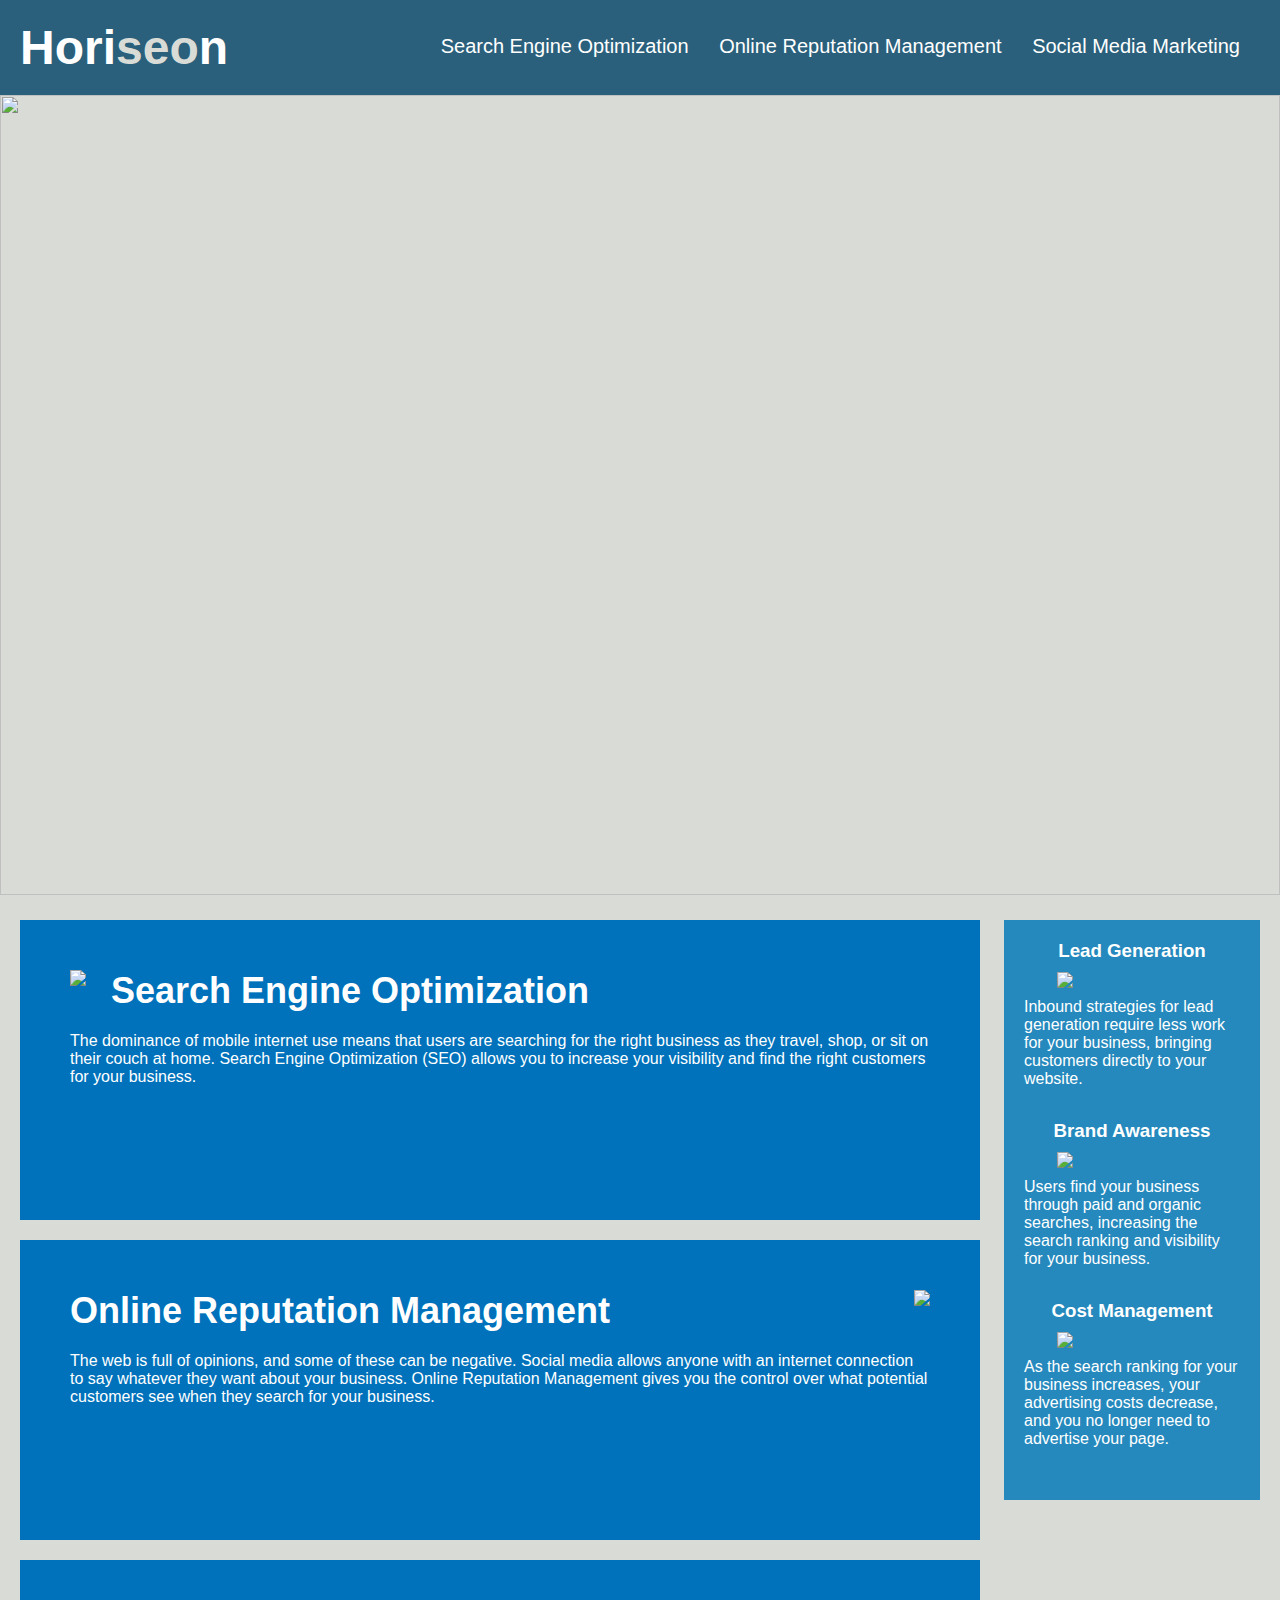
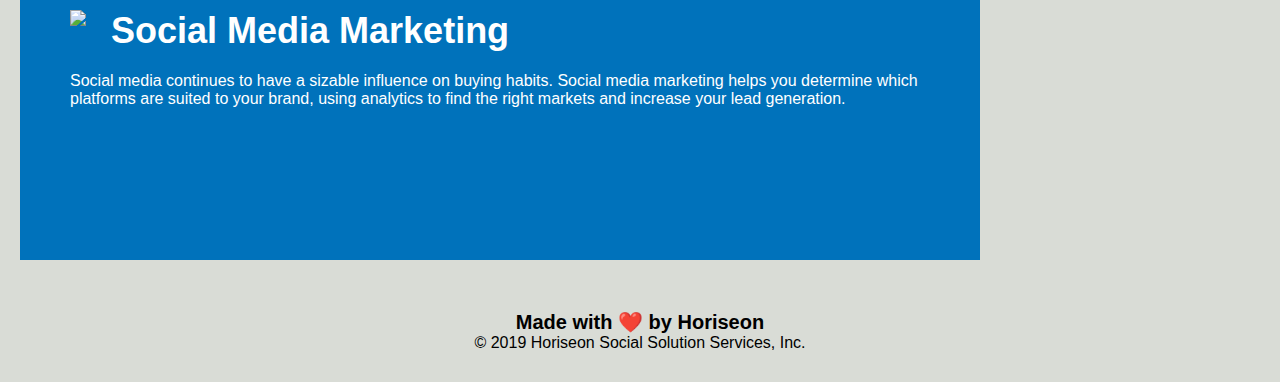
==== Develop/index.html @ 08ccfa7e "condensed CSS for benefits" ====
<!DOCTYPE html>
<html lang="en-us">

<head>
    <meta charset="UTF-8" />
    <link rel="stylesheet" href="./assets/css/style.css">
    <title>website</title>
</head>

<body>
    <header class="header">
        <h1>Hori<span class="seo">seo</span>n</h1>
        <nav>
            <ul>
                <li>
                    <a href="#search-engine-optimization">Search Engine Optimization</a>
                </li>
                <li>
                    <a href="#online-reputation-management">Online Reputation Management</a>
                </li>
                <li>
                    <a href="#social-media-marketing">Social Media Marketing</a>
                </li>
            </ul>
        </nav>
    </header>

    <!--Hero section-->
    <section >
        <img src="./assets/images/digital-marketing-meeting.jpg" alt="" class="hero">
    </section>

    
    <section class="content">
        <div id="search-engine-optimization" class="search-engine-optimization">
            <img src="./assets/images/search-engine-optimization.jpg" class="float-left" />
            <h2>Search Engine Optimization</h2>
            <p>
                The dominance of mobile internet use means that users are searching for the right business as they travel, shop, or sit on their couch at home. Search Engine Optimization (SEO) allows you to increase your visibility and find the right customers for your business.
            </p>
        </div>
        <div id="online-reputation-management" class="online-reputation-management">
            <img src="./assets/images/online-reputation-management.jpg" class="float-right" />
            <h2>Online Reputation Management</h2>
            <p>
                The web is full of opinions, and some of these can be negative. Social media allows anyone with an internet connection to say whatever they want about your business. Online Reputation Management gives you the control over what potential customers see when they search for your business.
            </p>
        </div>
        <div id="social-media-marketing" class="social-media-marketing">
            <img src="./assets/images/social-media-marketing.jpg" class="float-left" />
            <h2>Social Media Marketing</h2>
            <p>
                Social media continues to have a sizable influence on buying habits. Social media marketing helps you determine which platforms are suited to your brand, using analytics to find the right markets and increase your lead generation.
            </p>
        </div>
    </section>

    
    <section class="benefits">
        <div class="benefit-content">
            <h3>Lead Generation</h3>
            <img src="./assets/images/lead-generation.png" class="img-benefits"/>
            <p>
                Inbound strategies for lead generation require less work for your business, bringing customers directly to your website.
            </p>
        </div>
        <div class="benefit-content">
            <h3>Brand Awareness</h3>
            <img src="./assets/images/brand-awareness.png" class="img-benefits"/>
            <p>
                Users find your business through paid and organic searches, increasing the search ranking and visibility for your business.
            </p>
        </div>
        <div class="benefit-content">
            <h3>Cost Management</h3>
            <img src="./assets/images/cost-management.png" class="img-benefits">
            <p>
                As the search ranking for your business increases, your advertising costs decrease, and you no longer need to advertise your page.
            </p>
        </div>
    </section>
    
    <footer class="footer">
        <h2>Made with ❤️️ by Horiseon</h2>
        <p>
            &copy; 2019 Horiseon Social Solution Services, Inc.
        </p>
    </footer>
</body>

</html>
---- Develop/assets/css/style.css ----
* {
    box-sizing: border-box;
    padding: 0;
    margin: 0;
}

body {
    background-color: #d9dcd6;
}

header {
    padding: 20px;
    font-family: 'Trebuchet MS', 'Lucida Sans Unicode', 'Lucida Grande', 'Lucida Sans', Arial, sans-serif;
    background-color: #2a607c;
    color: #ffffff;
}

header h1 {
    display: inline-block;
    font-size: 48px;
}

header h1 .seo {
    color: #d9dcd6;
}

header nav {
    padding-top: 15px;
    margin-right: 20px;
    float: right;
    font-family: 'Gill Sans', 'Gill Sans MT', Calibri, 'Trebuchet MS', sans-serif;
    font-size: 20px;
}

header nav ul {
    list-style-type: none;
}

header nav ul li {
    display: inline-block;
    margin-left: 25px;
}

a {
    color: #ffffff;
    text-decoration: none;
}

p {
    font-size: 16px;
}

.hero {
    height: 800px;
    width: 100%;
    margin-bottom: 25px;
    background-size: cover;
    background-position: center;
}

.float-left {
    float: left;
    margin-right: 25px;
}

.float-right {
    float: right;
    margin-left: 25px;
}

.content {
    width: 75%;
    display: inline-block;
    margin-left: 20px;
}

.benefits {
    margin-right: 20px;
    padding: 20px;
    clear: both;
    float: right;
    width: 20%;
    height: 100%;
    font-family: 'Gill Sans', 'Gill Sans MT', Calibri, 'Trebuchet MS', sans-serif;
    background-color: #2589bd;
}

.benefit-content {
    margin-bottom: 32px;
    color: #ffffff;
}
.benefit-content h3 {
    margin-bottom: 10px;
    text-align: center;
}

.img-benefits {
    display: block;
    margin: 10px auto;
    max-width: 150px;
}

.search-engine-optimization {
    margin-bottom: 20px;
    padding: 50px;
    height: 300px;
    font-family: 'Gill Sans', 'Gill Sans MT', Calibri, 'Trebuchet MS', sans-serif;
    background-color: #0072bb;
    color: #ffffff;
}

.online-reputation-management {
    margin-bottom: 20px;
    padding: 50px;
    height: 300px;
    font-family: 'Gill Sans', 'Gill Sans MT', Calibri, 'Trebuchet MS', sans-serif;
    background-color: #0072bb;
    color: #ffffff;
}

.social-media-marketing {
    margin-bottom: 20px;
    padding: 50px;
    height: 300px;
    font-family: 'Gill Sans', 'Gill Sans MT', Calibri, 'Trebuchet MS', sans-serif;
    background-color: #0072bb;
    color: #ffffff;
}

.search-engine-optimization img {
    max-height: 200px;
}

.online-reputation-management img {
    max-height: 200px;
}

.social-media-marketing img {
    max-height: 200px;
}

.search-engine-optimization h2 {
    margin-bottom: 20px;
    font-size: 36px;
}

.online-reputation-management h2 {
    margin-bottom: 20px;
    font-size: 36px;
}

.social-media-marketing h2 {
    margin-bottom: 20px;
    font-size: 36px;
}

.footer {
    padding: 30px;
    clear: both;
    font-family: 'Trebuchet MS', 'Lucida Sans Unicode', 'Lucida Grande', 'Lucida Sans', Arial, sans-serif;
    text-align: center;
}

.footer h2 {
    font-size: 20px;
}
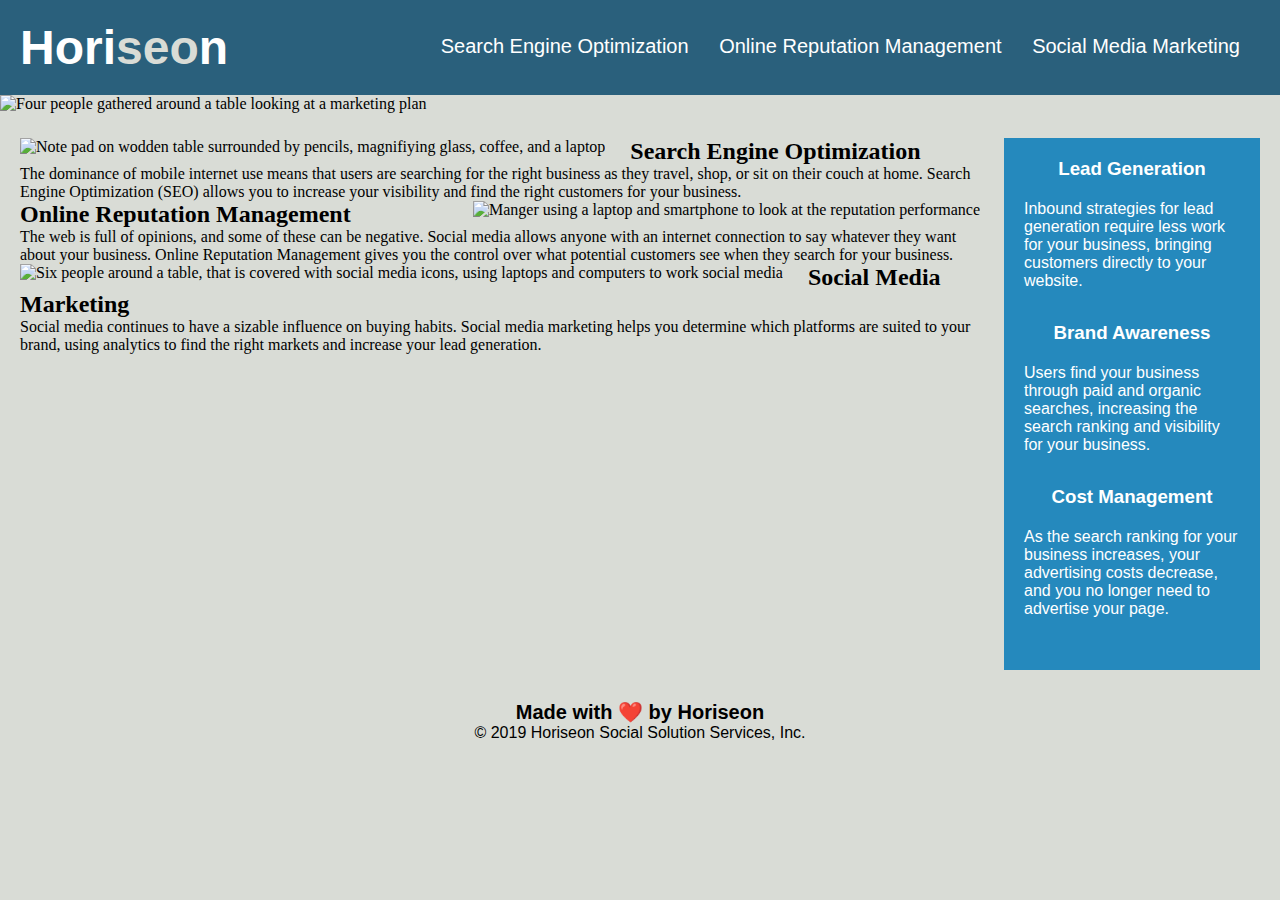
==== commit ca609776: "added title and href to header" ====
--- a/Develop/index.html
+++ b/Develop/index.html
@@ -4,12 +4,16 @@
 <head>
     <meta charset="UTF-8" />
     <link rel="stylesheet" href="./assets/css/style.css">
-    <title>website</title>
+    <title>Horiseon Marketing</title>
 </head>
 
 <body>
     <header class="header">
-        <h1>Hori<span class="seo">seo</span>n</h1>
+        <h1>
+            <a href="index.html">
+            Hori<span class="seo">seo</span>n
+            </a>
+        </h1>
         <nav>
             <ul>
                 <li>
@@ -27,27 +31,27 @@
 
     <!--Hero section-->
     <section >
-        <img src="./assets/images/digital-marketing-meeting.jpg" alt="" class="hero">
+        <img src="./assets/images/digital-marketing-meeting.jpg" alt="Four people gathered around a table looking at a marketing plan" class="hero">
     </section>
 
     
     <section class="content">
-        <div id="search-engine-optimization" class="search-engine-optimization">
-            <img src="./assets/images/search-engine-optimization.jpg" class="float-left" />
+        <div id="search-engine-optimization" class="content-info">
+            <img src="./assets/images/search-engine-optimization.jpg" alt="Note pad on wodden table surrounded by pencils, magnifiying glass, coffee, and a laptop" class="float-left" />
             <h2>Search Engine Optimization</h2>
             <p>
                 The dominance of mobile internet use means that users are searching for the right business as they travel, shop, or sit on their couch at home. Search Engine Optimization (SEO) allows you to increase your visibility and find the right customers for your business.
             </p>
         </div>
-        <div id="online-reputation-management" class="online-reputation-management">
-            <img src="./assets/images/online-reputation-management.jpg" class="float-right" />
+        <div id="online-reputation-management" class="content-info">
+            <img src="./assets/images/online-reputation-management.jpg" alt="Manger using a laptop and smartphone to look at the reputation performance" class="float-right" />
             <h2>Online Reputation Management</h2>
             <p>
                 The web is full of opinions, and some of these can be negative. Social media allows anyone with an internet connection to say whatever they want about your business. Online Reputation Management gives you the control over what potential customers see when they search for your business.
             </p>
         </div>
-        <div id="social-media-marketing" class="social-media-marketing">
-            <img src="./assets/images/social-media-marketing.jpg" class="float-left" />
+        <div id="social-media-marketing" class="content-info">
+            <img src="./assets/images/social-media-marketing.jpg" alt="Six people around a table, that is covered with social media icons, using laptops and computers to work social media" class="float-left" />
             <h2>Social Media Marketing</h2>
             <p>
                 Social media continues to have a sizable influence on buying habits. Social media marketing helps you determine which platforms are suited to your brand, using analytics to find the right markets and increase your lead generation.
@@ -59,21 +63,21 @@
     <section class="benefits">
         <div class="benefit-content">
             <h3>Lead Generation</h3>
-            <img src="./assets/images/lead-generation.png" class="img-benefits"/>
+            <img src="./assets/images/lead-generation.png" class="img-benefits" alt=""/>
             <p>
                 Inbound strategies for lead generation require less work for your business, bringing customers directly to your website.
             </p>
         </div>
         <div class="benefit-content">
             <h3>Brand Awareness</h3>
-            <img src="./assets/images/brand-awareness.png" class="img-benefits"/>
+            <img src="./assets/images/brand-awareness.png" class="img-benefits" alt=""/>
             <p>
                 Users find your business through paid and organic searches, increasing the search ranking and visibility for your business.
             </p>
         </div>
         <div class="benefit-content">
             <h3>Cost Management</h3>
-            <img src="./assets/images/cost-management.png" class="img-benefits">
+            <img src="./assets/images/cost-management.png" class="img-benefits" alt="">
             <p>
                 As the search ranking for your business increases, your advertising costs decrease, and you no longer need to advertise your page.
             </p>
